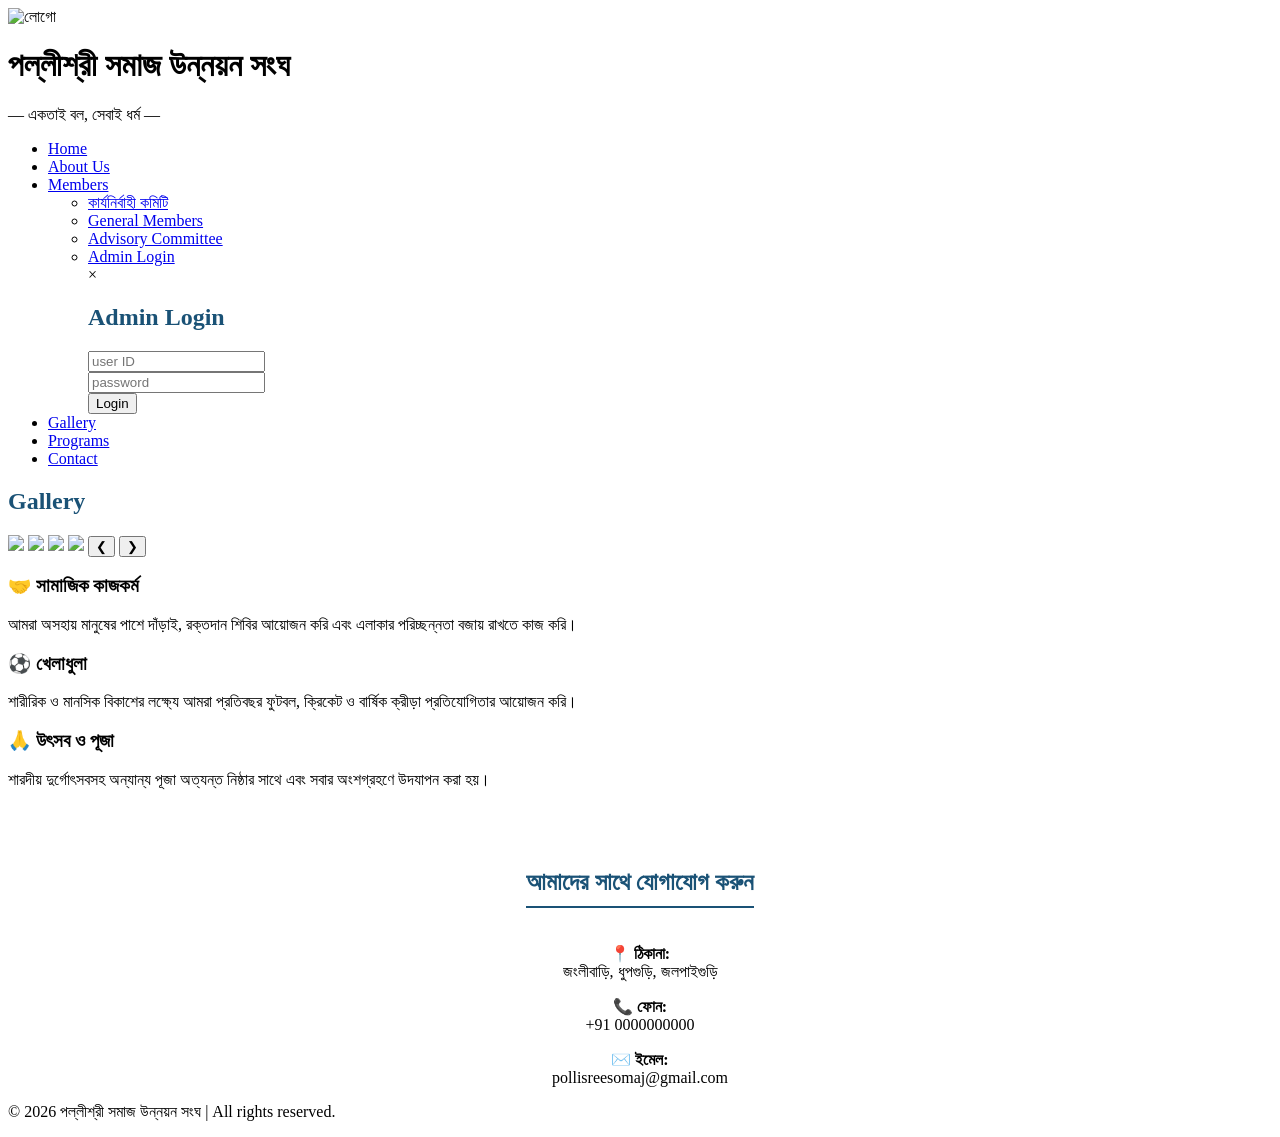
==== index.html @ 26e80ab2 "Update index.html" ====
<!DOCTYPE html>
<html lang="bn">
<head>
    <meta charset="UTF-8">
    <meta name="viewport" content="width=device-width, initial-scale=1.0">
    <title>পল্লীশ্রী সমাজ উন্নয়ন সংঘ</title>
    <link rel="stylesheet" href="style.css">
    <link href="https://fonts.googleapis.com/css2?family=Galada&family=Hind+Siliguri:wght@500;700;800&display=swap" rel="stylesheet">
</head>
<body>

    <header>
        <div class="header-container">
            <div class="header-logo">
                <img src="logo.jpg" alt="লোগো">
            </div>
            <div class="header-text">
                <h1 class="club-name">পল্লীশ্রী সমাজ উন্নয়ন সংঘ</h1>
                <p class="tagline">— একতাই বল, সেবাই ধর্ম —</p>
            </div>
        </div>
    </header>

    <nav class="nav-ribbon">
        <ul class="nav-container">
            <li><a href="index.html">Home</a></li>
            <li><a href="#about">About Us</a></li>
            <li class="dropdown">
               <a href="javascript:void(0)" id="member-toggle">Members</a>
                <ul class="dropdown-menu">
                 <li><a href="members.html">কার্যনির্বাহী কমিটি</a></li>
                 <li><a href="members.html#general">General Members</a></li>
                 <li><a href="members.html#advisory">Advisory Committee</a></li>
                 <li><a href="#login-modal" id="admin-login-btn">Admin Login</a></li>

                 <div id="login-modal" class="modal">
                   <div class="modal-content">
                     <span class="close">&times;</span>
                       <h2 style="color: #1a5276;">Admin Login</h2>
                        <div class="input-group">
                          <input type="text" id="admin-id" placeholder="user ID">
                        </div>
                        <div class="input-group">
                          <input type="password" id="admin-pass" placeholder="password">
                        </div>
                        <button class="btn-save" onclick="handleLogin()">Login</button>
                         <p id="error-msg" style="color: red; margin-top: 10px; display: none;">wrong user ID or password!</p>
                   </div>
                 </div>
                    
                </ul>
            </li>

            <li><a href="gallery.html">Gallery</a></li>
            <li><a href="#activities">Programs</a></li>
            <li><a href="#contact">Contact</a></li>
        </ul>
    </nav>

    <div class="slider-section">
        <h2 style="color: #1a5276; margin-bottom: 20px;">Gallery</h2>
        <div class="slider-container">
            <img src="images/pic1.jpeg" class="slide">
            <img src="images/pic2.jpeg" class="slide">
            <img src="images/pic3.jpeg" class="slide">
            <img src="images/pic4.jpeg" class="slide">
            
            <button class="slider-btn btn-prev" onclick="changeSlide(-1)">❮</button>
            <button class="slider-btn btn-next" onclick="changeSlide(1)">❯</button>
        </div>
    </div>

    <div class="container">
        <div class="activities">
            <div class="card">
                <h3>🤝 সামাজিক কাজকর্ম</h3>
                <p>আমরা অসহায় মানুষের পাশে দাঁড়াই, রক্তদান শিবির আয়োজন করি এবং এলাকার পরিচ্ছন্নতা বজায় রাখতে কাজ করি।</p>
            </div>
            <div class="card">
                <h3>⚽ খেলাধুলা</h3>
                <p>শারীরিক ও মানসিক বিকাশের লক্ষ্যে আমরা প্রতিবছর ফুটবল, ক্রিকেট ও বার্ষিক ক্রীড়া প্রতিযোগিতার আয়োজন করি।</p>
            </div>
            <div class="card">
                <h3>🙏 উৎসব ও পূজা</h3>
                <p>শারদীয় দুর্গোৎসবসহ অন্যান্য পূজা অত্যন্ত নিষ্ঠার সাথে এবং সবার অংশগ্রহণে উদযাপন করা হয়।</p>
            </div>
        </div>

        <div class="contact-box">
            
            <div id="contact" style="margin-top: 60px; text-align: center;">
            <h2 style="color: #1a5276; border-bottom: 2px solid #1a5276; display: inline-block; padding-bottom: 10px;">আমাদের সাথে যোগাযোগ করুন</h2>
            
                <div class="contact-item">
                    <p><strong>📍 ঠিকানা:</strong><br>জংলীবাড়ি, ধুপগুড়ি, জলপাইগুড়ি</p>
                </div>
                <div class="contact-item">
                    <p><strong>📞 ফোন:</strong><br>+91 0000000000</p>
                    <p><strong>✉️ ইমেল:</strong><br>pollisreesomaj@gmail.com</p>
                </div>
            </div>
        </div>
    </div>

    <footer>
        <p>&copy; 2026 পল্লীশ্রী সমাজ উন্নয়ন সংঘ | All rights reserved.</p>
    </footer>

    <script src="script.js"></script>
</body>
</html>
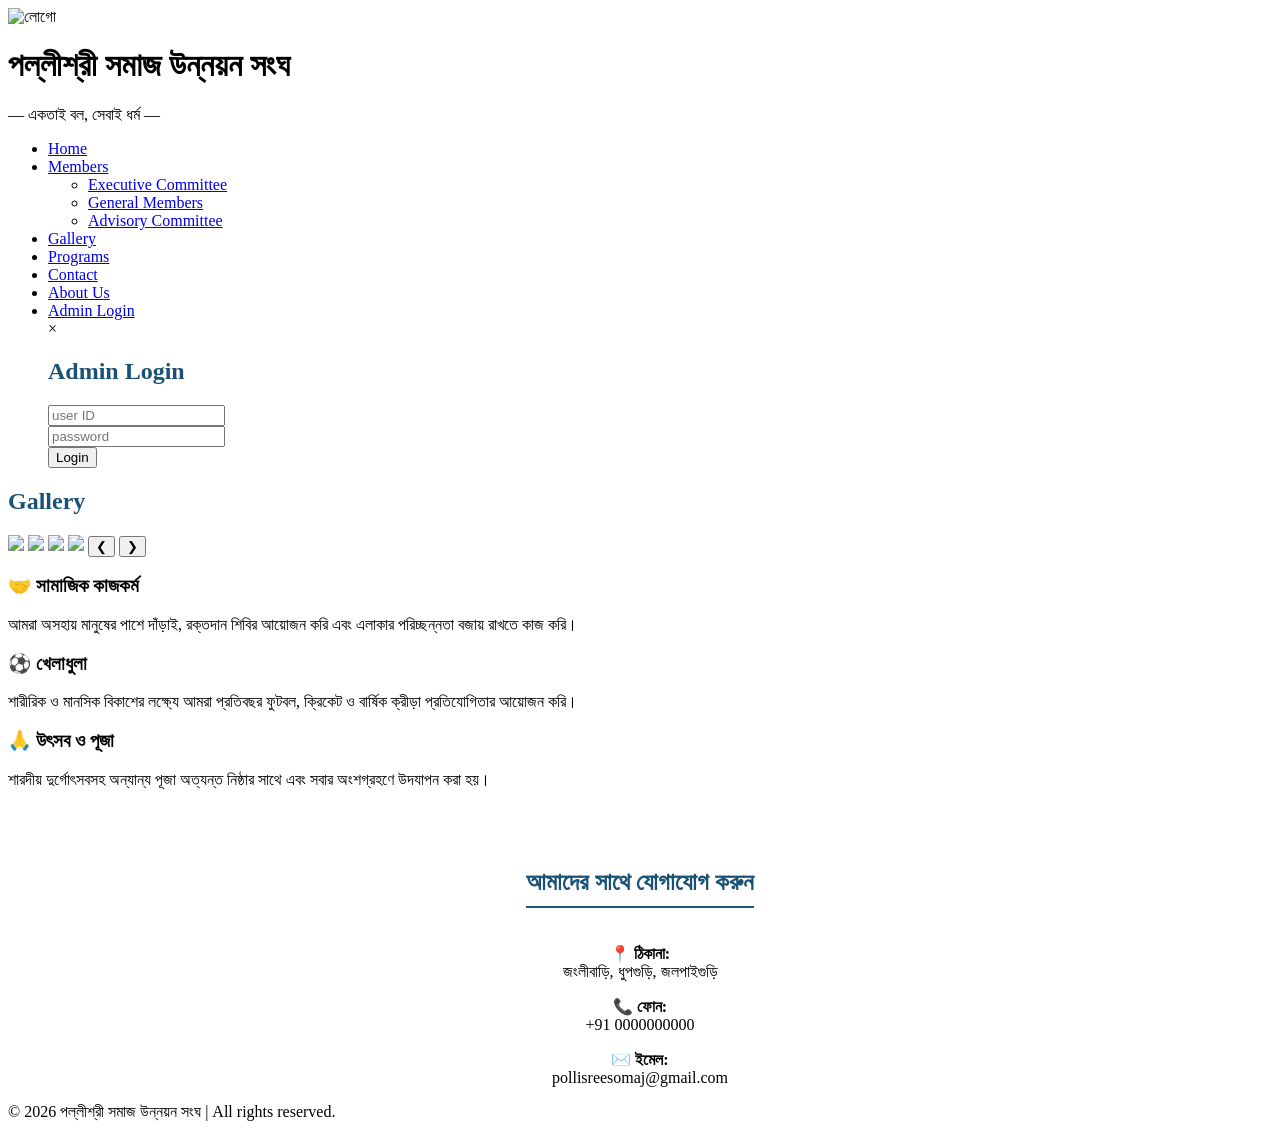
==== commit 3ab718cc: "Update index.html" ====
--- a/index.html
+++ b/index.html
@@ -24,14 +24,20 @@
     <nav class="nav-ribbon">
         <ul class="nav-container">
             <li><a href="index.html">Home</a></li>
-            <li><a href="#about">About Us</a></li>
             <li class="dropdown">
                <a href="javascript:void(0)" id="member-toggle">Members</a>
                 <ul class="dropdown-menu">
-                 <li><a href="members.html">কার্যনির্বাহী কমিটি</a></li>
+                 <li><a href="members.html">Executive Committee</a></li>
                  <li><a href="members.html#general">General Members</a></li>
                  <li><a href="members.html#advisory">Advisory Committee</a></li>
-                 <li><a href="#login-modal" id="admin-login-btn">Admin Login</a></li>
+                </ul>
+            </li>
+
+            <li><a href="gallery.html">Gallery</a></li>
+            <li><a href="#activities">Programs</a></li>
+            <li><a href="#contact">Contact</a></li>
+            <li><a href="#about">About Us</a></li>
+            <li><a href="#login-modal" id="admin-login-btn">Admin Login</a></li>
 
                  <div id="login-modal" class="modal">
                    <div class="modal-content">
@@ -47,13 +53,6 @@
                          <p id="error-msg" style="color: red; margin-top: 10px; display: none;">wrong user ID or password!</p>
                    </div>
                  </div>
-                    
-                </ul>
-            </li>
-
-            <li><a href="gallery.html">Gallery</a></li>
-            <li><a href="#activities">Programs</a></li>
-            <li><a href="#contact">Contact</a></li>
         </ul>
     </nav>
 
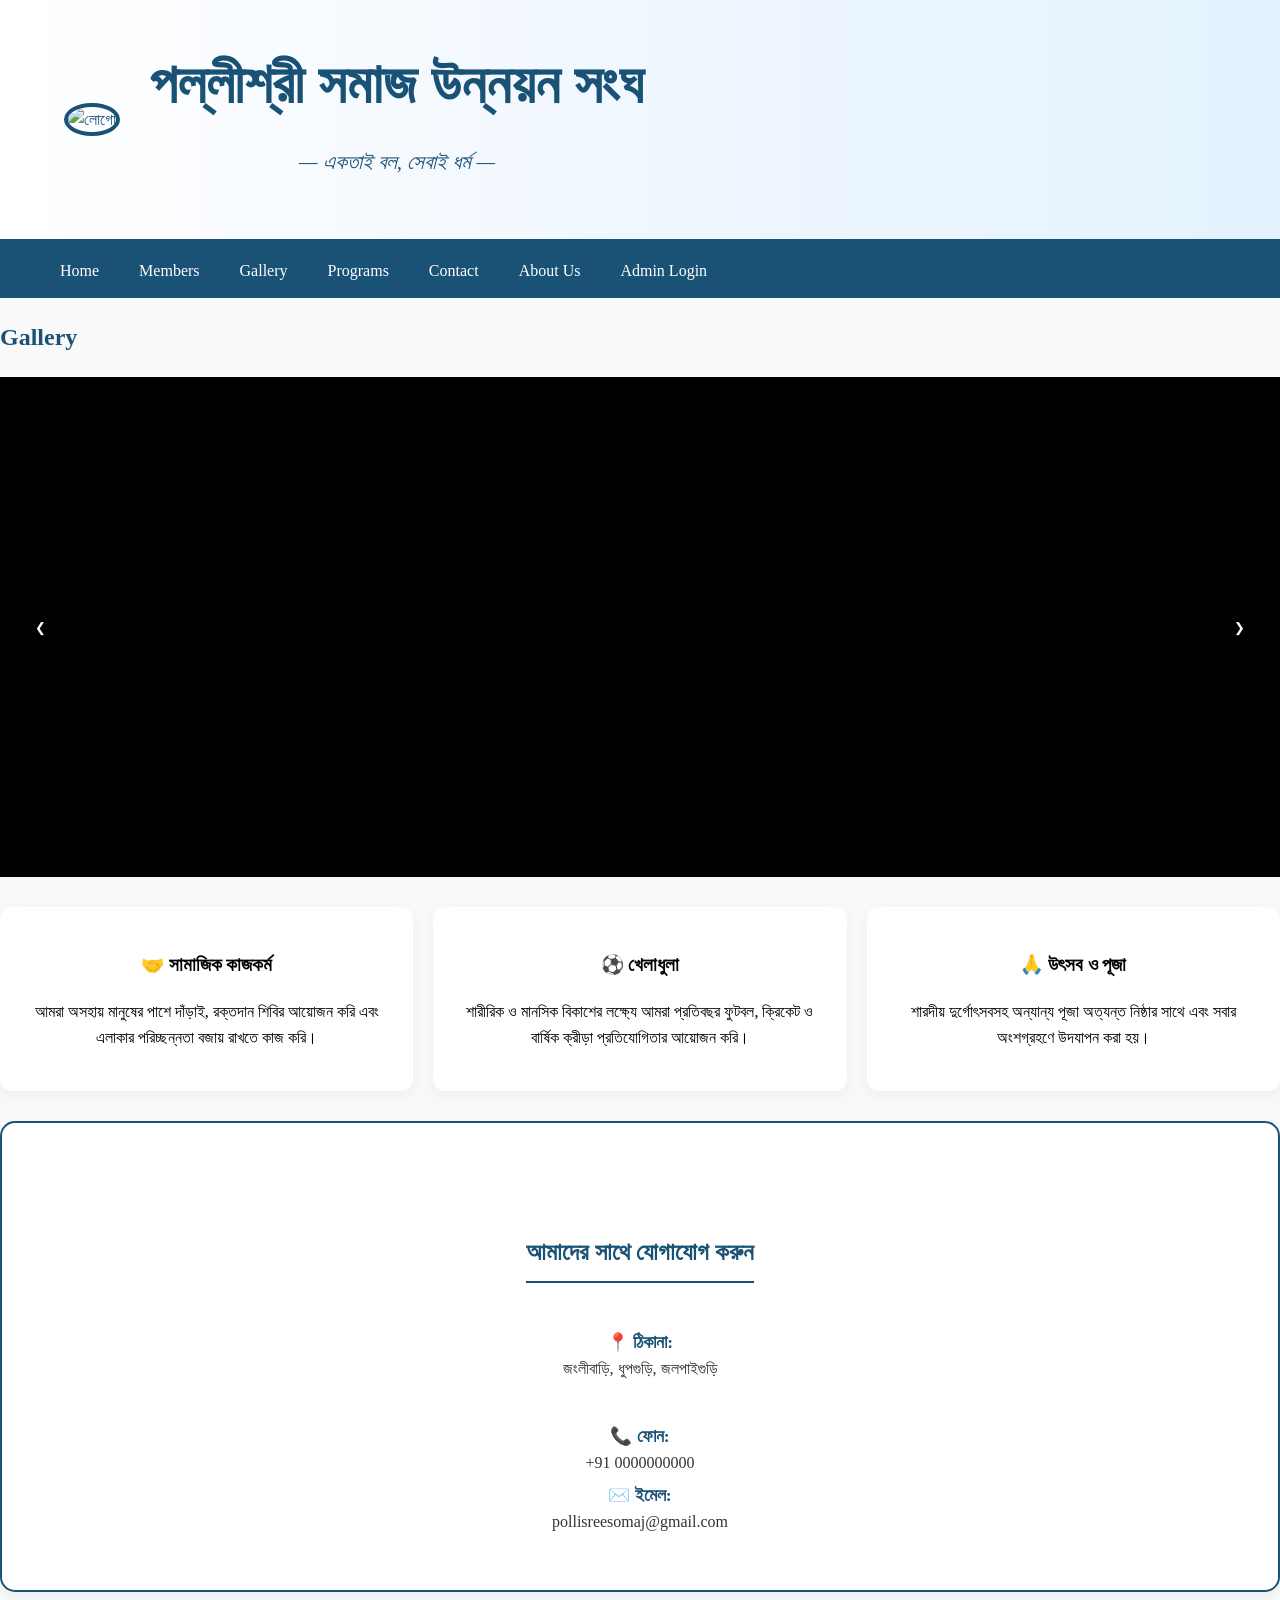
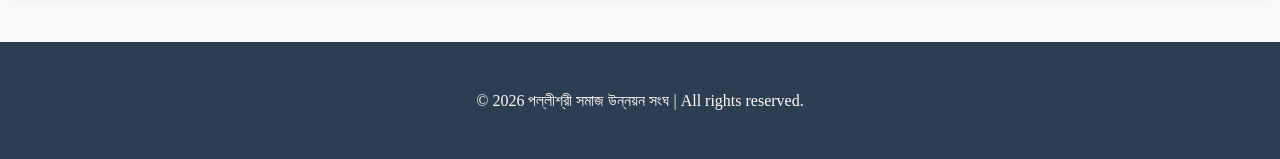
==== commit 7304e461: "Update index.html" ====
--- a/index.html
+++ b/index.html
@@ -37,22 +37,8 @@
             <li><a href="#activities">Programs</a></li>
             <li><a href="#contact">Contact</a></li>
             <li><a href="#about">About Us</a></li>
-            <li><a href="#login-modal" id="admin-login-btn">Admin Login</a></li>
-
-                 <div id="login-modal" class="modal">
-                   <div class="modal-content">
-                     <span class="close">&times;</span>
-                       <h2 style="color: #1a5276;">Admin Login</h2>
-                        <div class="input-group">
-                          <input type="text" id="admin-id" placeholder="user ID">
-                        </div>
-                        <div class="input-group">
-                          <input type="password" id="admin-pass" placeholder="password">
-                        </div>
-                        <button class="btn-save" onclick="handleLogin()">Login</button>
-                         <p id="error-msg" style="color: red; margin-top: 10px; display: none;">wrong user ID or password!</p>
-                   </div>
-                 </div>
+            <li><a href="admin.html"> Admin Login</a></li>
+            
         </ul>
     </nav>
 
--- a/style.css
+++ b/style.css
@@ -0,0 +1,341 @@
+* { box-sizing: border-box; }
+
+/* Nikosh ফন্ট লোড করা */
+@font-face {
+    font-family: 'Nikosh';
+    src: url('fonts/Nikosh.ttf') format('truetype');
+    font-weight: normal;
+    font-style: normal;
+}
+
+/* Sweet Shreyam Rupali ফন্ট লোড করা */
+@font-face {
+    font-family: 'Shreyam';
+    src: url('fonts/Li Sweet Shreyam Unicode.ttf') format('truetype');
+    font-weight: normal;
+    font-style: normal;
+}
+
+
+
+html, body {
+    margin: 0; 
+    padding: 0;
+    width: 100%; 
+    overflow-x: hidden;
+    background-color: #f9f9f9;
+    /* NikoshFont কে সবার আগে দিন */
+    font-family: 'NikoshFont', 'Hind Siliguri', serif;
+    line-height: 1.6;
+}
+
+
+/* হেডার */
+header {
+    background: linear-gradient(to right, #ffffff, #f0f7ff, #e3f2fd);
+    color: #1a5276; padding: 40px 0; border-bottom: 4px solid #1a5276;
+}
+
+.header-container {
+    display: flex; align-items: center; width: 90%; max-width: 1200px; margin: 0 auto;
+}
+
+.header-logo img {
+    width: 130px; border-radius: 50%; border: 4px solid #1a5276; margin-right: 30px;
+}
+/* ****************************†********†*/
+.club-name {
+    font-size: 3.5rem;
+    font-family: 'Shreyam';
+    margin: 0;
+    font-weight: 800;
+    text-align: left; /* নাম বাম দিকেই থাকবে */
+}
+
+.tagline {
+    font-size: 1.3rem;
+    margin-top: 15px;
+    color: ##2c3e50;
+    font-weight: 500;
+    font-style: italic;
+    text-align: center; /* শুধু ট্যাগলাইন মাঝখানে থাকবে */
+    display: block; /* এটি নিশ্চিত করবে যে ট্যাগলাইনটি পুরো লাইন জুড়ে আছে */
+    width: 100%;
+    /* **********†*** 
+    border-top: 1px solid #e0e0e0;
+    padding-top: 10px;
+    margin-left: -160px;
+    /* ******""""""""" */
+}
+
+
+/* ****************************†********†*/
+
+/* রিবন ও ড্রপডাউন */
+.nav-ribbon { background-color: #1a5276; position: sticky; top: 0; z-index: 1000; }
+.nav-container { display: flex; list-style: none; padding: 0; max-width: 1200px; margin: 0 auto; }
+.nav-container li a { display: block; color: white; text-decoration: none; padding: 15px 20px; font-weight: 500; }
+.nav-container li a:hover { background-color: #e67e22; }
+
+.dropdown-menu {
+    display: none; position: absolute; background: white; min-width: 200px; 
+    box-shadow: 0 8px 16px rgba(0,0,0,0.2); list-style: none; padding: 0;
+}
+.dropdown-menu li a { color: #333; border-bottom: 1px solid #eee; }
+.dropdown-menu li a:hover { background: #f1f1f1; }
+.nav-container li:hover .dropdown-menu { display: block; }
+
+
+/*Navigation Admin Panel মোডাল ব্যাকগ্রাউন্ড */
+.modal {
+    display: none; 
+    position: fixed; 
+    z-index: 1000; 
+    left: 0; top: 0;
+    width: 100%; height: 100%;
+    background-color: rgba(0,0,0,0.6);
+}
+
+/*Navigation Admin Panel মোডাল কন্টেন্ট বক্স */
+.modal-content {
+    background-color: white;
+    margin: 10% auto;
+    padding: 30px;
+    border-radius: 15px;
+    width: 320px;
+    text-align: center;
+    position: relative;
+    font-family: 'NikoshFont', sans-serif;
+}
+
+.close {
+    position: absolute;
+    right: 20px; top: 10px;
+    font-size: 28px; cursor: pointer;
+}
+
+.input-group input {
+    width: 90%;
+    padding: 10px;
+    margin: 10px 0;
+    border: 1px solid #ccc;
+    border-radius: 5px;
+    font-family: 'NikoshFont', sans-serif;
+}
+
+
+/* স্লাইডার - ছবি কাটবে না */
+.slider-container {
+    position: relative; width: 100%; height: 500px; background: #000; overflow: hidden;
+}
+.slide { width: 100%; height: 100%; object-fit: contain; display: none; }
+.slider-btn { position: absolute; top: 50%; transform: translateY(-50%); background: rgba(0,0,0,0.5); color: white; border: none; padding: 15px; cursor: pointer; border-radius: 50%; z-index: 10; }
+.btn-prev { left: 20px; } .btn-next { right: 20px; }
+
+/* গ্যালারি পেজ (Masonry Layout) */
+#photo-grid { column-count: 3; column-gap: 15px; padding: 20px 0; }
+.gallery-item { display: inline-block; width: 100%; margin-bottom: 15px; border-radius: 10px; overflow: hidden; box-shadow: 0 4px 8px rgba(0,0,0,0.1); background: #fff; }
+.gallery-item img { width: 100%; height: auto; display: block; transition: 0.3s; }
+
+/* কন্ট্যাক্ট বক্স 
+.contact-box { background: white; border: 2px solid #1a5276; border-radius: 15px; display: flex; flex-wrap: wrap; padding: 30px; margin-top: 30px; gap: 20px; }
+.contact-item { flex: 1; min-width: 250px; text-align: left; }
+/* ---------------------- */
+/* কন্ট্যাক্ট সেকশন ডিজাইন */
+.contact-box {
+    background-color: #ffffff;
+    border: 2px solid #1a5276;
+    border-radius: 15px;
+    display: flex;
+    flex-wrap: wrap;
+    justify-content: space-around;
+    padding: 30px;
+    margin-top: 30px;
+    box-shadow: 0 5px 15px rgba(0,0,0,0.05);
+    text-align: left;
+}
+
+.contact-item {
+    flex: 1;
+    min-width: 250px;
+    margin: 10px;
+    padding: 10px;
+}
+
+.contact-item p {
+    margin: 5px 0;
+    color: #333;
+}
+
+.contact-item strong {
+    color: #1a5276;
+    font-size: 1.1rem;
+}
+
+
+/* মোবাইল ভিউতে কন্ট্যাক্ট সেকশন সেন্টার করা */
+@media (max-width: 768px) {
+    .contact-box {
+        flex-direction: column;
+        text-align: center;
+    }
+    .contact-item {
+        border-bottom: 1px solid #eee;
+        padding-bottom: 20px;
+    }
+    .contact-item:last-child {
+        border-bottom: none;
+    }
+
+     /*----------------------------------------*/
+    /* ড্রপ-ডাউনটি ডিফল্টভাবে লুকিয়ে থাকবে */
+    .dropdown-menu {
+        display: none; 
+        position: relative; /* মোবাইলে অন্য এলিমেন্টকে ধাক্কা দিয়ে নিচে নামাবে */
+        width: 100%;
+        box-shadow: none;
+        background-color: #f1f1f1;
+    }
+
+    /* যখন active ক্লাস থাকবে তখন দেখাবে */
+    .dropdown-menu.active {
+        display: block !important;
+    }
+
+    .nav-container {
+        flex-direction: column; /* মোবাইলে মেনুগুলো নিচে নিচে আসবে */
+    }
+
+    
+    /*-----------------------------------------*/
+}
+
+/*---------_------------*/
+
+
+
+  /* *****†***************************************************************** */
+
+        /* মেইন কন্টেইনার - এটিকে ফুল উইডথ করা হলো */
+        .container {
+            width: 100%;
+            height: 100%;
+            margin: 0;
+            padding: 0;
+        }
+
+        /* কার্ড সেকশনের জন্য প্যাডিং */
+        .content-padding {
+            max-width: 1200px;
+            margin: 0 auto;
+            padding: 40px 20px;
+        }
+
+        .activities {
+            display: grid;
+            grid-template-columns: repeat(auto-fit, minmax(280px, 1fr));
+            gap: 20px;
+            margin-top: 30px;
+        }
+
+        .card {
+            background: white;
+            padding: 25px;
+            border-radius: 12px;
+            box-shadow: 0 4px 15px rgba(0,0,0,0.05);
+            text-align: center;
+        }
+
+
+/* *****†***************************************************************** */
+
+
+
+
+
+
+footer { background: #2c3e50; color: white; text-align: center; padding: 30px 0; margin-top: 50px; }
+
+/* মোবাইল রেসপন্সিভ */
+@media (max-width: 768px) {
+    .header-container { flex-direction: column; text-align: center; }
+    .header-logo img { margin-right: 0; margin-bottom: 15px; }
+    .club-name { font-size: 2rem; }
+    .slider-container { height: 300px; }
+    .nav-container { flex-wrap: wrap; justify-content: center; }
+    .dropdown-menu { position: static; width: 100%; }
+    #photo-grid { column-count: 2; }
+}
+
+
+/* মেম্বার পেজ স্টাইল */
+.section-title {
+    text-align: center;
+    color: #1a5276;
+    border-bottom: 2px solid #e67e22;
+    display: inline-block;
+    width: auto;
+    margin: 40px auto 20px;
+    padding-bottom: 5px;
+}
+
+.member-grid {
+    display: grid;
+    grid-template-columns: repeat(auto-fit, minmax(220px, 1fr));
+    gap: 25px;
+    margin-top: 30px;
+}
+
+.member-card {
+    background: white;
+    padding: 20px;
+    border-radius: 15px;
+    text-align: center;
+    box-shadow: 0 5px 15px rgba(0,0,0,0.05);
+    transition: 0.3s;
+    border: 1px solid #eee;
+}
+
+.member-card:hover {
+    transform: translateY(-5px);
+    border-color: #1a5276;
+}
+
+.member-img img {
+    width: 120px;
+    height: 120px;
+    border-radius: 50%;
+    object-fit: cover;
+    border: 3px solid #f0f7ff;
+    margin-bottom: 15px;
+}
+
+.member-card h3 {
+    margin: 10px 0 5px;
+    color: #333;
+    font-size: 1.2rem;
+}
+
+.designation {
+    color: #e67e22;
+    font-weight: 700;
+    margin-bottom: 10px;
+}
+
+.member-list-simple ul {
+    list-style: none;
+    display: grid;
+    grid-template-columns: repeat(auto-fit, minmax(150px, 1fr));
+    gap: 10px;
+    padding: 0;
+}
+
+.member-list-simple li {
+    background: #fff;
+    padding: 10px;
+    border-radius: 5px;
+    text-align: center;
+    border-left: 4px solid #1a5276;
+}
+
+
